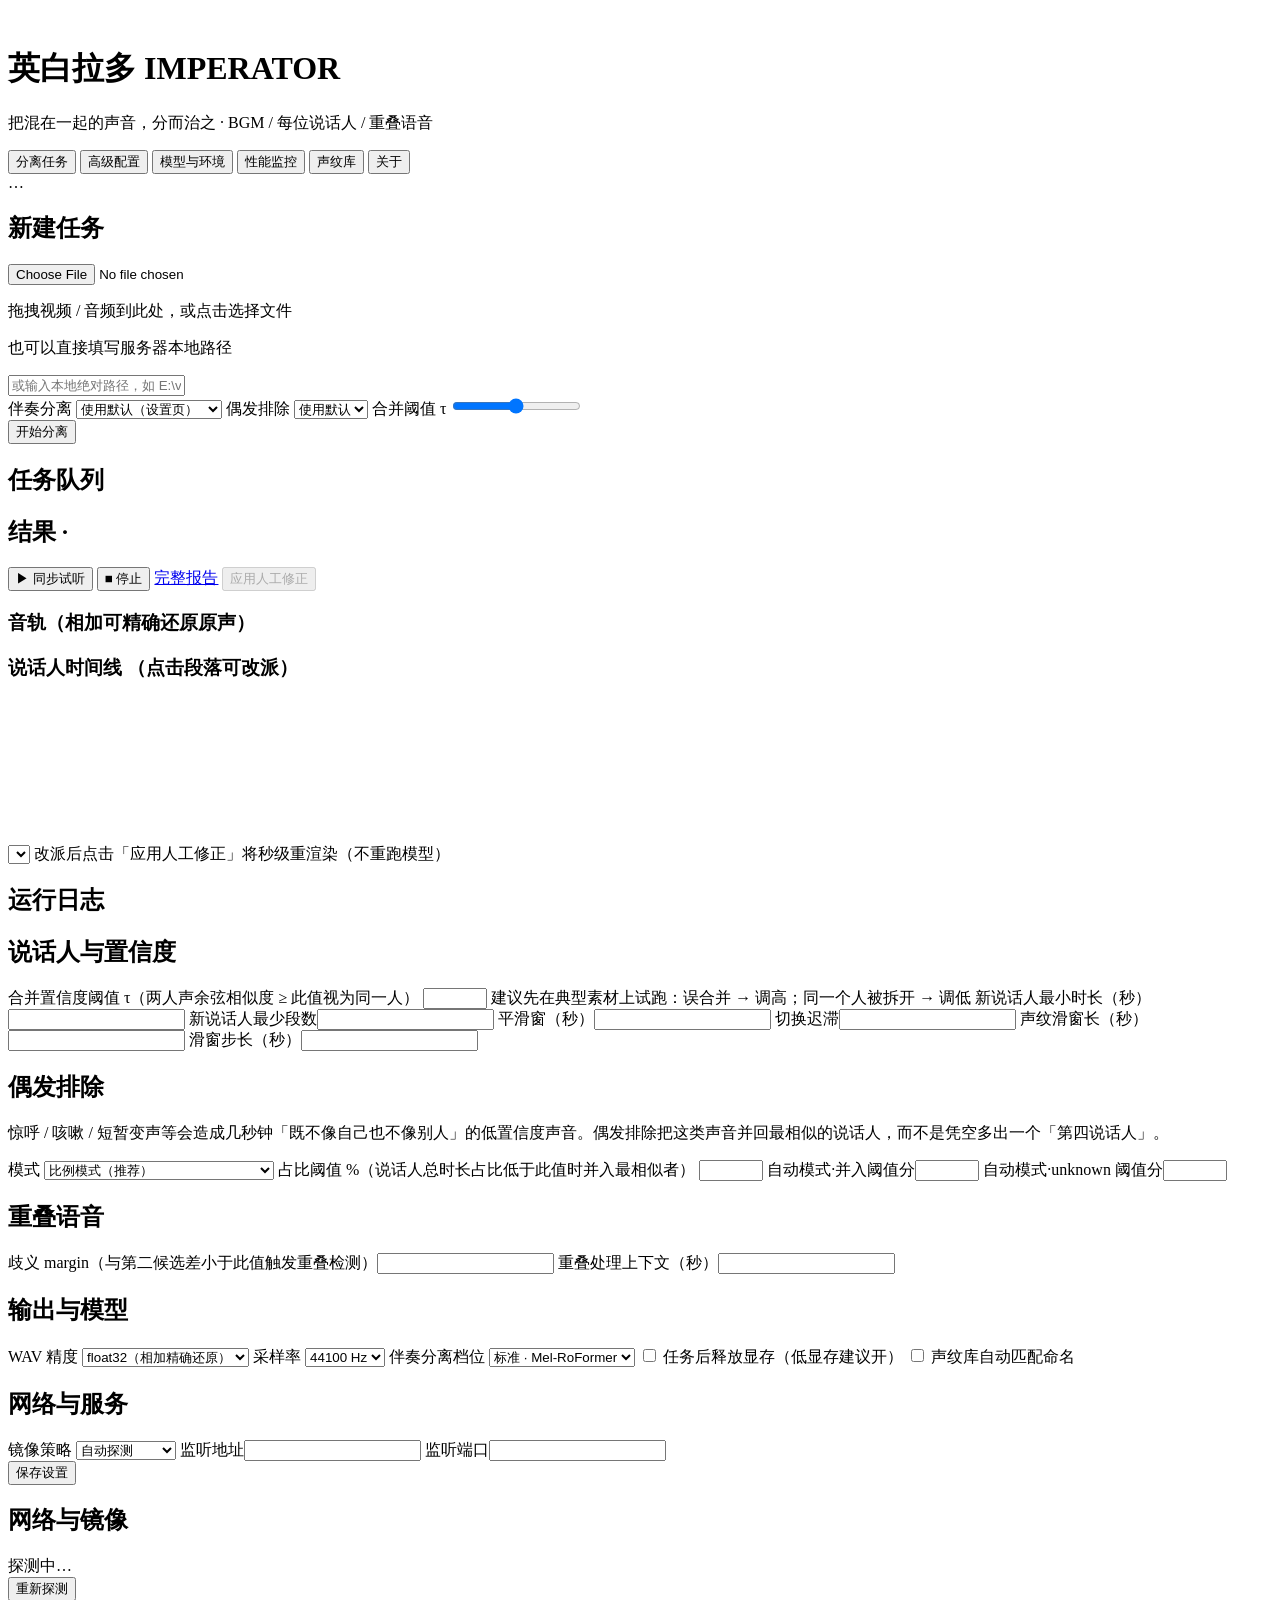
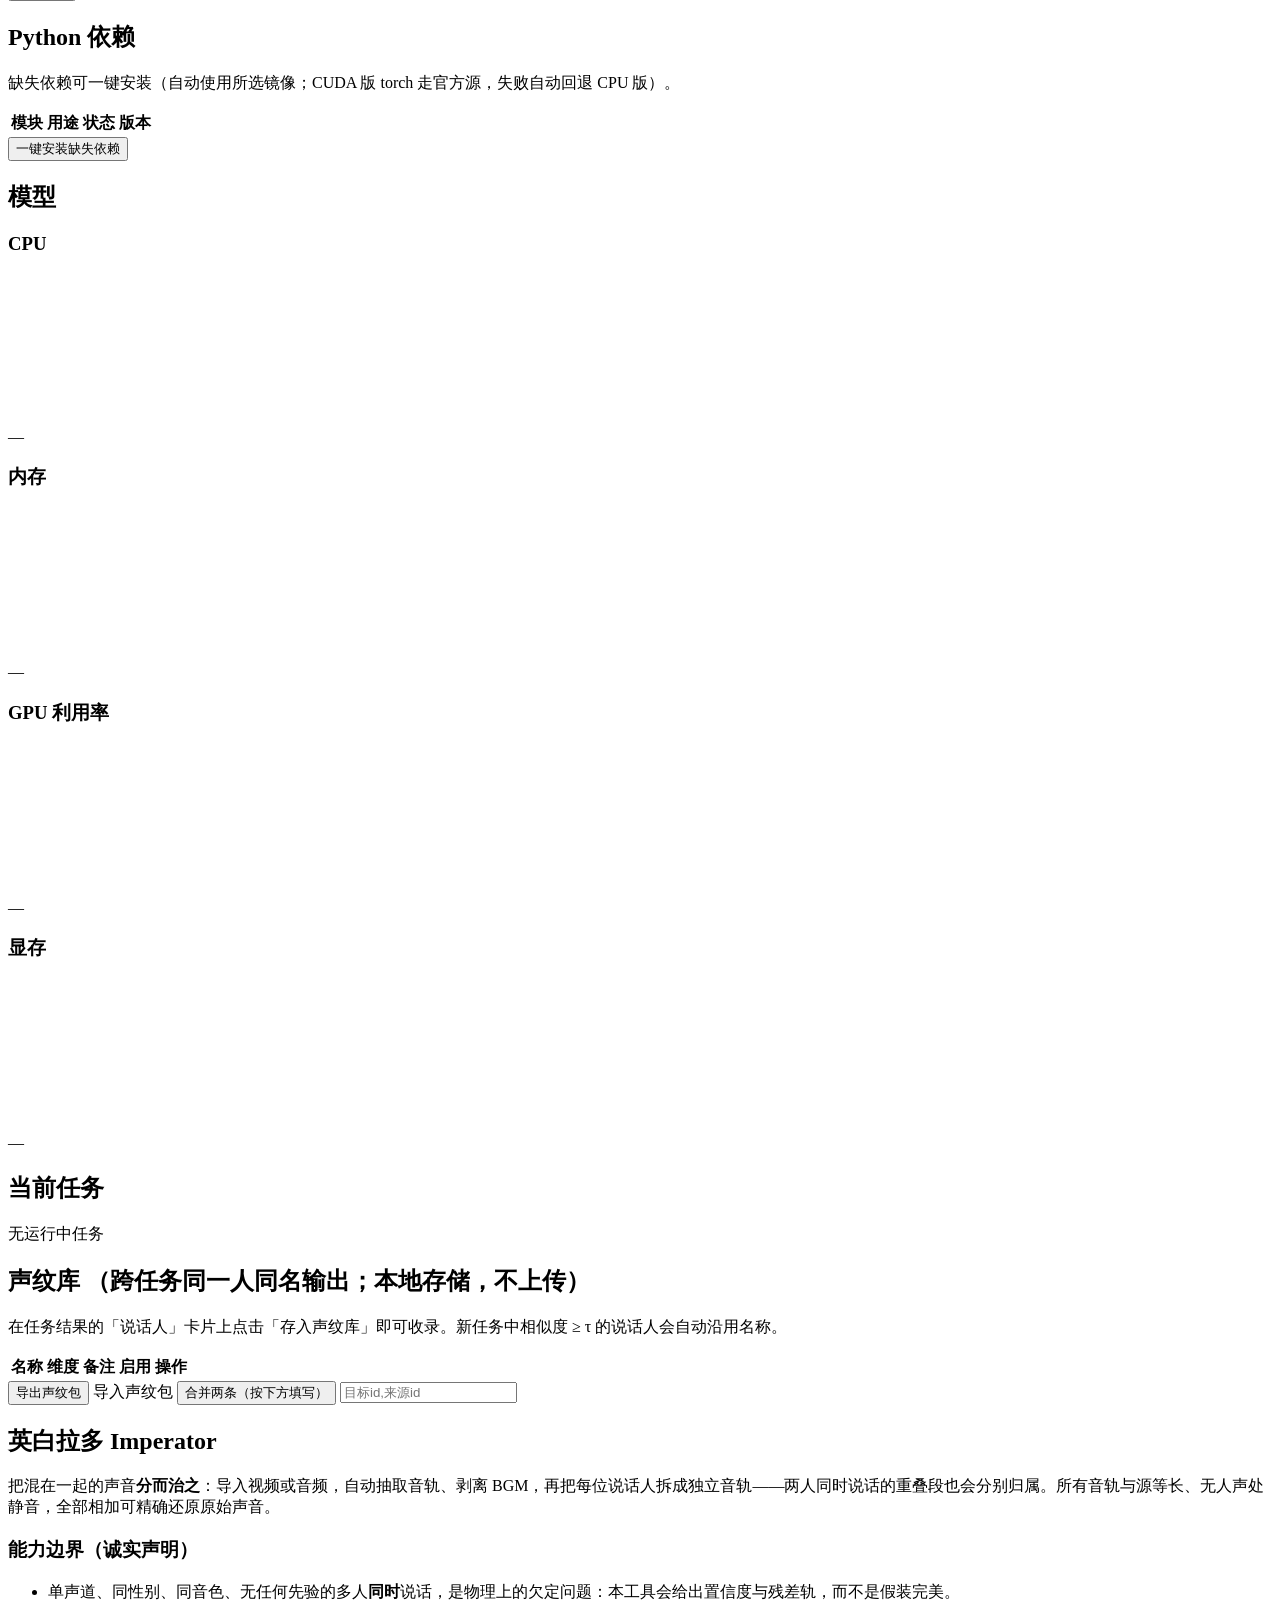
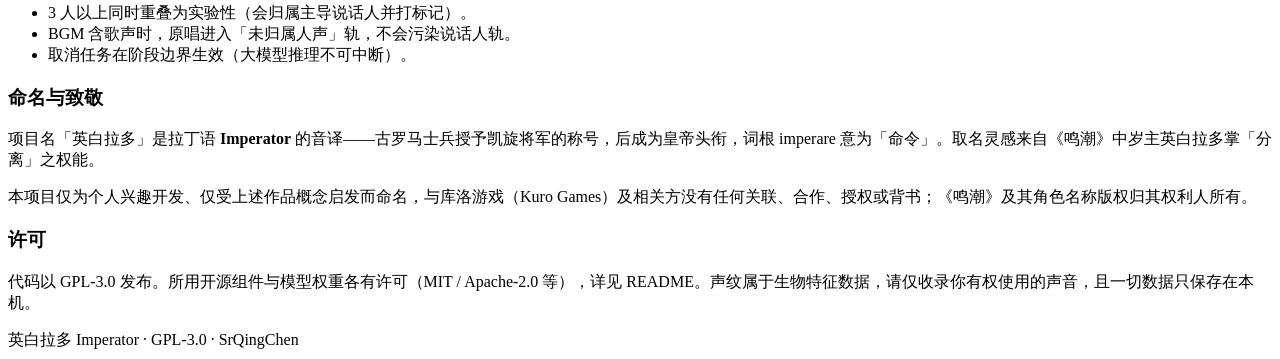
==== web/index.html @ eb0141ef "feat: 英白拉多 Imperator 1.0.0 — 智能音轨分离器（BGM/说话人分轨/重叠分离/能量账本）" ====
<!DOCTYPE html>
<html lang="zh">
<head>
<meta charset="utf-8">
<meta name="viewport" content="width=device-width, initial-scale=1">
<title>英白拉多 Imperator · 智能音轨分离器</title>
<link rel="icon" href="/icon.svg" type="image/svg+xml">
<link rel="stylesheet" href="/style.css">
</head>
<body>
<header id="topbar">
  <div class="brand">
    <img src="/icon.svg" alt="" class="logo">
    <div>
      <h1>英白拉多 <span class="latin">IMPERATOR</span></h1>
      <p class="tagline">把混在一起的声音，分而治之 · BGM / 每位说话人 / 重叠语音</p>
    </div>
  </div>
  <nav id="tabs">
    <button data-tab="jobs" class="active">分离任务</button>
    <button data-tab="settings">高级配置</button>
    <button data-tab="models">模型与环境</button>
    <button data-tab="monitor">性能监控</button>
    <button data-tab="voiceprints">声纹库</button>
    <button data-tab="about">关于</button>
  </nav>
  <div id="net-badge" class="net-badge" title="镜像状态">…</div>
</header>

<main>
<!-- ============================== 分离任务 ============================== -->
<section id="tab-jobs" class="tab active">
  <div class="grid-2">
    <div class="card" id="new-job-card">
      <h2>新建任务</h2>
      <div class="drop" id="drop">
        <input type="file" id="file-input" accept="video/*,audio/*">
        <p>拖拽视频 / 音频到此处，或点击选择文件</p>
        <p class="muted">也可以直接填写服务器本地路径</p>
      </div>
      <div class="row">
        <input id="path-input" placeholder="或输入本地绝对路径，如 E:\videos\talk.mp4" spellcheck="false">
      </div>
      <div class="row opts">
        <label>伴奏分离
          <select id="opt-tier">
            <option value="">使用默认（设置页）</option>
            <option value="standard">标准 · Mel-RoFormer</option>
            <option value="fast">快速 · BS-RoFormer</option>
            <option value="light">轻量(CPU) · MDX</option>
            <option value="skip">跳过（纯人声输入）</option>
          </select>
        </label>
        <label>偶发排除
          <select id="opt-outlier">
            <option value="">使用默认</option>
            <option value="ratio">比例模式</option>
            <option value="auto">自动模式</option>
            <option value="off">关闭</option>
          </select>
        </label>
        <label title="两个人声相似度达到该值即视为同一人">合并阈值 τ <span id="opt-tau-val"></span>
          <input type="range" id="opt-tau" min="0.3" max="0.95" step="0.01" value="0.62">
        </label>
      </div>
      <button id="btn-submit" class="primary">开始分离</button>
      <p class="muted" id="submit-hint"></p>
    </div>

    <div class="card" id="queue-card">
      <h2>任务队列</h2>
      <div id="job-list" class="job-list"></div>
    </div>
  </div>

  <div class="card hidden" id="result-card">
    <div class="result-head">
      <h2>结果 · <span id="result-name"></span></h2>
      <div class="result-actions">
        <button id="btn-sync-play">▶ 同步试听</button>
        <button id="btn-sync-stop">■ 停止</button>
        <a id="btn-report" href="#" target="_blank" class="btn">完整报告</a>
        <button id="btn-apply-moves" class="primary" disabled>应用人工修正</button>
      </div>
    </div>
    <div id="qc-strip" class="qc-strip"></div>
    <div class="grid-2">
      <div>
        <h3>音轨（相加可精确还原原声）</h3>
        <div id="track-list"></div>
      </div>
      <div>
        <h3>说话人时间线 <span class="muted">（点击段落可改派）</span></h3>
        <canvas id="timeline" height="140"></canvas>
        <div id="seg-editor" class="seg-editor hidden">
          <span id="seg-info"></span>
          <select id="seg-target"></select>
          <span class="muted">改派后点击「应用人工修正」将秒级重渲染（不重跑模型）</span>
        </div>
        <div id="speaker-cards"></div>
      </div>
    </div>
  </div>

  <div class="card">
    <h2>运行日志</h2>
    <div id="log-console" class="console"></div>
  </div>
</section>

<!-- ============================== 高级配置 ============================== -->
<section id="tab-settings" class="tab">
  <div class="card">
    <h2>说话人与置信度</h2>
    <div class="form-grid">
      <label>合并置信度阈值 τ（两人声余弦相似度 ≥ 此值视为同一人）
        <input type="number" id="s-merge_threshold" step="0.01" min="0.3" max="0.99">
        <span class="muted">建议先在典型素材上试跑：误合并 → 调高；同一个人被拆开 → 调低</span>
      </label>
      <label>新说话人最小时长（秒）<input type="number" id="s-min_new_speaker_duration" step="0.5" min="1"></label>
      <label>新说话人最少段数<input type="number" id="s-min_new_speaker_segments" step="1" min="1"></label>
      <label>平滑窗（秒）<input type="number" id="s-smoothing_window" step="0.1" min="0"></label>
      <label>切换迟滞<input type="number" id="s-hysteresis" step="0.01" min="0"></label>
      <label>声纹滑窗长（秒）<input type="number" id="s-window_seconds" step="0.1" min="0.5"></label>
      <label>滑窗步长（秒）<input type="number" id="s-window_hop" step="0.05" min="0.1"></label>
    </div>
  </div>
  <div class="card">
    <h2>偶发排除</h2>
    <p class="muted">惊呼 / 咳嗽 / 短暂变声等会造成几秒钟「既不像自己也不像别人」的低置信度声音。偶发排除把这类声音并回最相似的说话人，而不是凭空多出一个「第四说话人」。</p>
    <div class="form-grid">
      <label>模式
        <select id="s-outlier_mode">
          <option value="ratio">比例模式（推荐）</option>
          <option value="auto">自动模式（综合评分，建议先校准）</option>
          <option value="off">关闭</option>
        </select>
      </label>
      <label>占比阈值 %（说话人总时长占比低于此值时并入最相似者）
        <input type="number" id="s-outlier_ratio_percent" step="0.5" min="0.1" max="50">
      </label>
      <label>自动模式·并入阈值分<input type="number" id="s-auto_merge_score" step="0.01" min="0.5" max="0.9"></label>
      <label>自动模式·unknown 阈值分<input type="number" id="s-auto_unknown_score" step="0.01" min="0.1" max="0.5"></label>
    </div>
  </div>
  <div class="card">
    <h2>重叠语音</h2>
    <div class="form-grid">
      <label>歧义 margin（与第二候选差小于此值触发重叠检测）<input type="number" id="s-overlap_margin" step="0.01" min="0"></label>
      <label>重叠处理上下文（秒）<input type="number" id="s-overlap_context" step="0.5" min="0"></label>
    </div>
  </div>
  <div class="card">
    <h2>输出与模型</h2>
    <div class="form-grid">
      <label>WAV 精度
        <select id="s-output_format">
          <option value="float32">float32（相加精确还原）</option>
          <option value="s24">24-bit</option>
          <option value="s16">16-bit</option>
        </select>
      </label>
      <label>采样率
        <select id="s-output_sr">
          <option value="44100">44100 Hz</option>
          <option value="48000">48000 Hz</option>
          <option value="source">跟随源</option>
        </select>
      </label>
      <label>伴奏分离档位
        <select id="s-mss_tier">
          <option value="standard">标准 · Mel-RoFormer</option>
          <option value="fast">快速 · BS-RoFormer</option>
          <option value="light">轻量(CPU) · MDX</option>
          <option value="skip">跳过（纯人声）</option>
        </select>
      </label>
      <label class="checkline"><input type="checkbox" id="s-release_vram"> 任务后释放显存（低显存建议开）</label>
      <label class="checkline"><input type="checkbox" id="s-voiceprint_match"> 声纹库自动匹配命名</label>
    </div>
  </div>
  <div class="card">
    <h2>网络与服务</h2>
    <div class="form-grid">
      <label>镜像策略
        <select id="s-mirror_mode">
          <option value="auto">自动探测</option>
          <option value="china">强制国内镜像</option>
          <option value="direct">强制官方源</option>
        </select>
      </label>
      <label>监听地址<input id="s-listen_host"></label>
      <label>监听端口<input type="number" id="s-listen_port"></label>
    </div>
  </div>
  <div class="sticky-actions">
    <button id="btn-save-settings" class="primary">保存设置</button>
    <span id="settings-msg"></span>
  </div>
</section>

<!-- ============================== 模型与环境 ============================== -->
<section id="tab-models" class="tab">
  <div class="card">
    <h2>网络与镜像</h2>
    <div id="net-detail" class="muted">探测中…</div>
    <button id="btn-net-probe">重新探测</button>
  </div>
  <div class="card">
    <h2>Python 依赖</h2>
    <p class="muted">缺失依赖可一键安装（自动使用所选镜像；CUDA 版 torch 走官方源，失败自动回退 CPU 版）。</p>
    <table class="table" id="dep-table"><thead><tr><th>模块</th><th>用途</th><th>状态</th><th>版本</th></tr></thead><tbody></tbody></table>
    <button id="btn-install-deps" class="primary">一键安装缺失依赖</button>
    <pre id="install-log" class="console mini hidden"></pre>
  </div>
  <div class="card">
    <h2>模型</h2>
    <div id="model-list" class="model-list"></div>
  </div>
</section>

<!-- ============================== 性能监控 ============================== -->
<section id="tab-monitor" class="tab">
  <div class="gauge-row">
    <div class="gauge"><h3>CPU</h3><canvas data-hist="hist_cpu"></canvas><div class="val" id="g-cpu">—</div></div>
    <div class="gauge"><h3>内存</h3><canvas data-hist="hist_ram"></canvas><div class="val" id="g-ram">—</div></div>
    <div class="gauge"><h3>GPU 利用率</h3><canvas data-hist="hist_gpu"></canvas><div class="val" id="g-gpu">—</div></div>
    <div class="gauge"><h3>显存</h3><canvas data-hist="hist_vram"></canvas><div class="val" id="g-vram">—</div></div>
  </div>
  <div class="card">
    <h2>当前任务</h2>
    <div id="monitor-job" class="muted">无运行中任务</div>
  </div>
</section>

<!-- ============================== 声纹库 ============================== -->
<section id="tab-voiceprints" class="tab">
  <div class="card">
    <h2>声纹库 <span class="muted">（跨任务同一人同名输出；本地存储，不上传）</span></h2>
    <p class="muted">在任务结果的「说话人」卡片上点击「存入声纹库」即可收录。新任务中相似度 ≥ τ 的说话人会自动沿用名称。</p>
    <table class="table" id="vp-table"><thead><tr><th>名称</th><th>维度</th><th>备注</th><th>启用</th><th>操作</th></tr></thead><tbody></tbody></table>
    <div class="row">
      <button id="btn-vp-export">导出声纹包</button>
      <label class="btn">导入声纹包<input type="file" id="vp-import-file" accept="application/json" hidden></label>
      <button id="btn-vp-merge">合并两条（按下方填写）</button>
      <input id="vp-merge-ids" placeholder="目标id,来源id" class="mini-input">
    </div>
  </div>
</section>

<!-- ============================== 关于 ============================== -->
<section id="tab-about" class="tab">
  <div class="card">
    <h2>英白拉多 Imperator</h2>
    <p>把混在一起的声音<b>分而治之</b>：导入视频或音频，自动抽取音轨、剥离 BGM，再把每位说话人拆成独立音轨——两人同时说话的重叠段也会分别归属。所有音轨与源等长、无人声处静音，全部相加可精确还原原始声音。</p>
    <h3>能力边界（诚实声明）</h3>
    <ul>
      <li>单声道、同性别、同音色、无任何先验的多人<b>同时</b>说话，是物理上的欠定问题：本工具会给出置信度与残差轨，而不是假装完美。</li>
      <li>3 人以上同时重叠为实验性（会归属主导说话人并打标记）。</li>
      <li>BGM 含歌声时，原唱进入「未归属人声」轨，不会污染说话人轨。</li>
      <li>取消任务在阶段边界生效（大模型推理不可中断）。</li>
    </ul>
    <h3>命名与致敬</h3>
    <p>项目名「英白拉多」是拉丁语 <b>Imperator</b> 的音译——古罗马士兵授予凯旋将军的称号，后成为皇帝头衔，词根 imperare 意为「命令」。取名灵感来自《鸣潮》中岁主英白拉多掌「分离」之权能。</p>
    <p class="disclaimer">本项目仅为个人兴趣开发、仅受上述作品概念启发而命名，与库洛游戏（Kuro Games）及相关方没有任何关联、合作、授权或背书；《鸣潮》及其角色名称版权归其权利人所有。</p>
    <h3>许可</h3>
    <p>代码以 GPL-3.0 发布。所用开源组件与模型权重各有许可（MIT / Apache-2.0 等），详见 README。声纹属于生物特征数据，请仅收录你有权使用的声音，且一切数据只保存在本机。</p>
  </div>
</section>
</main>

<footer>英白拉多 Imperator · GPL-3.0 · SrQingChen</footer>
<script src="/app.js"></script>
</body>
</html>
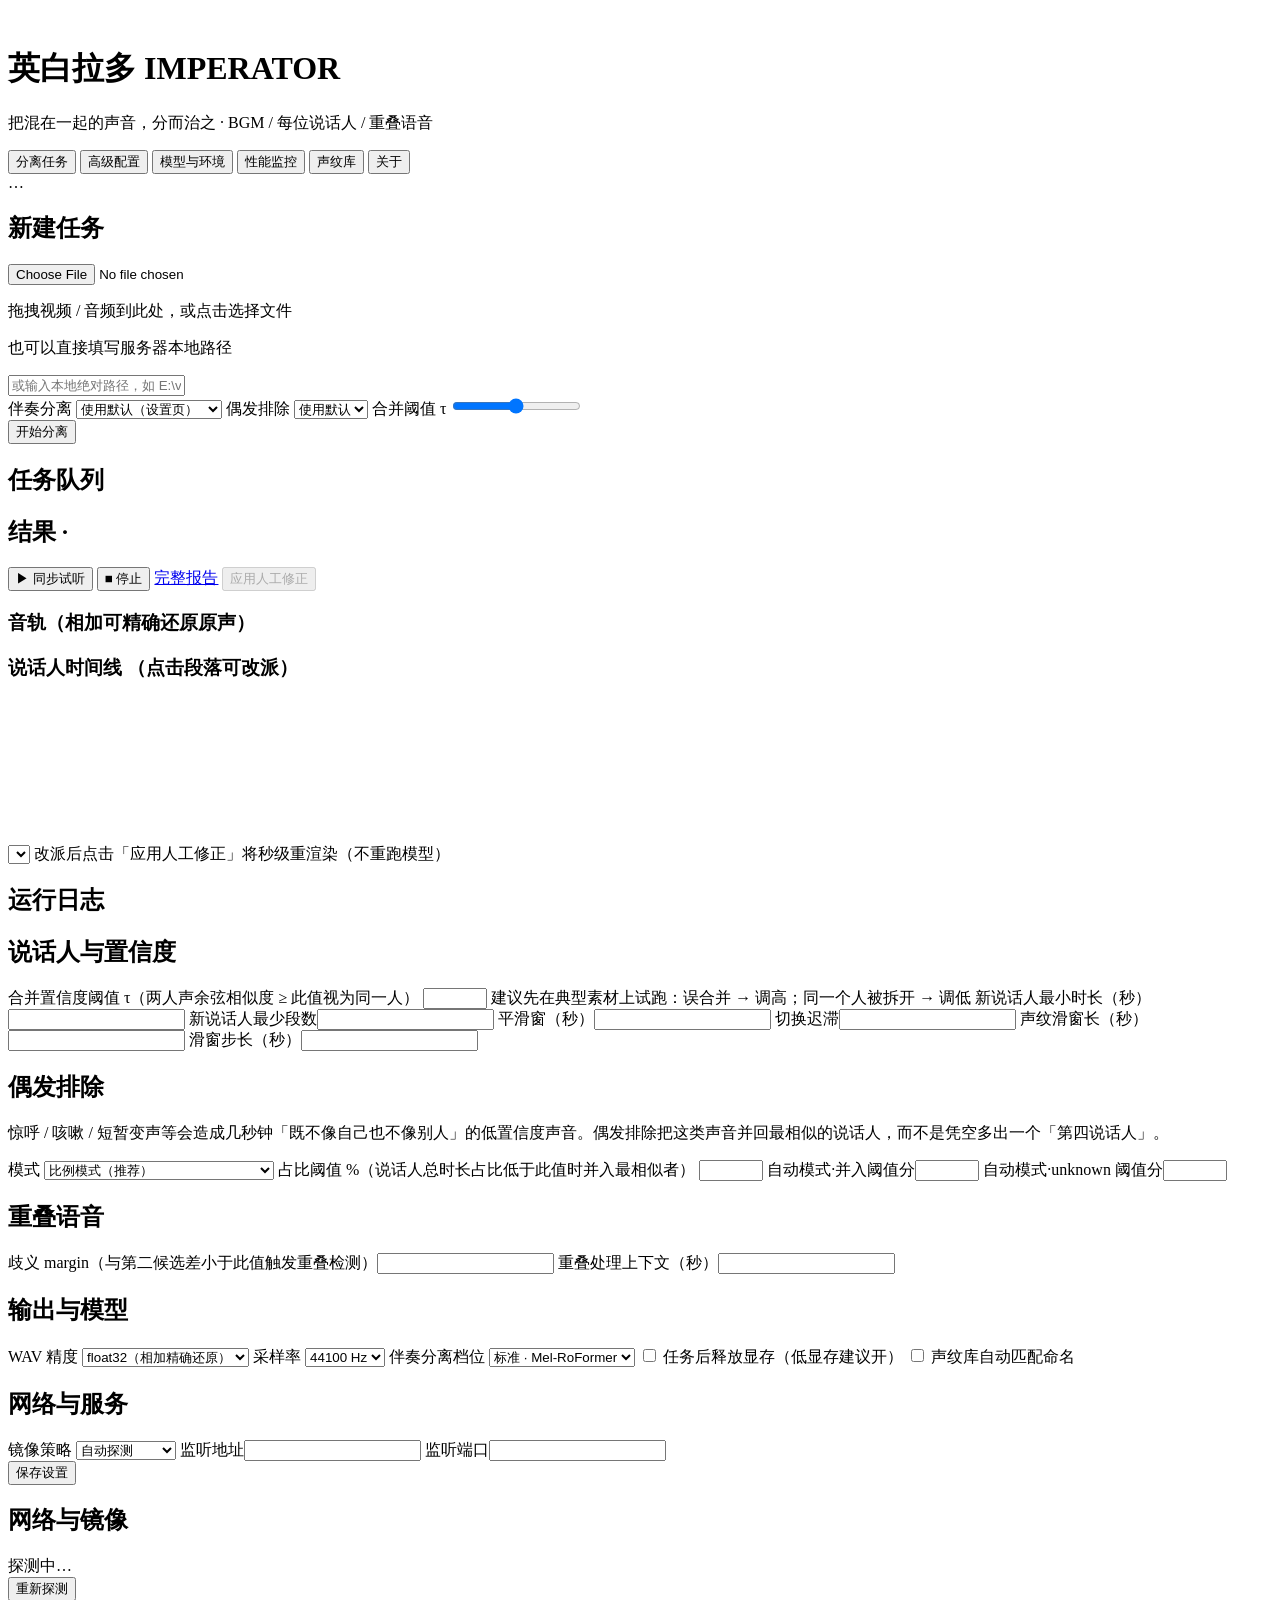
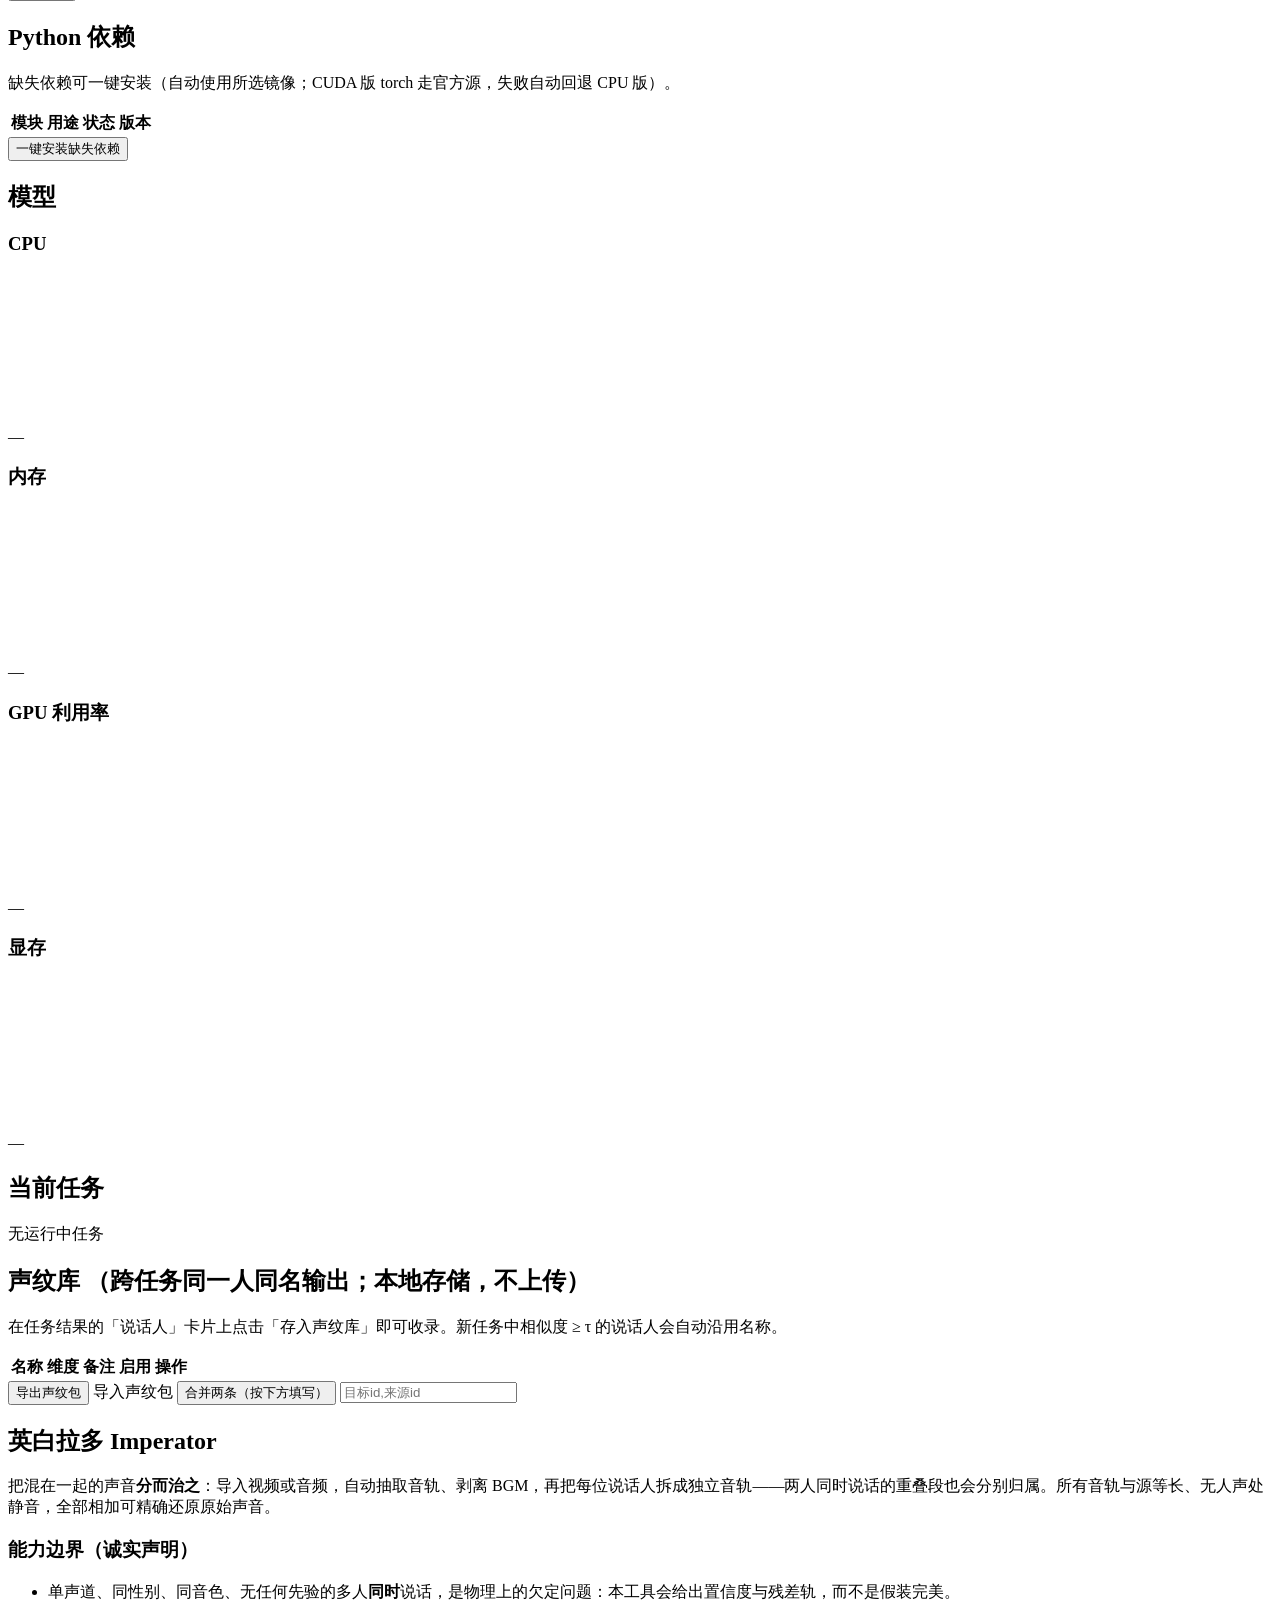
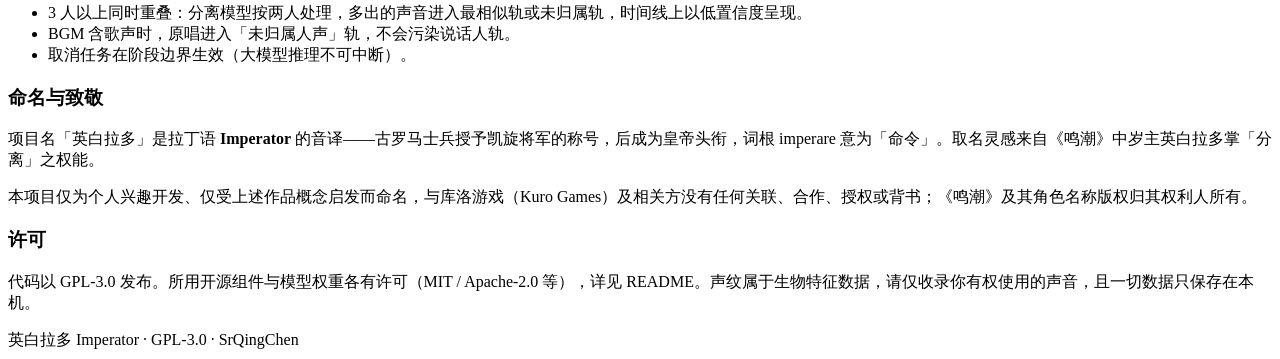
==== commit c07a48b4: "fix: 第二轮验收修复（声纹库 id 同步重排 P1 + report XSS 转义 + 设置硬校验防死循环 + 声纹维度校验 + 文档诚实化）+ 回归测试" ====
--- a/web/index.html
+++ b/web/index.html
@@ -256,7 +256,7 @@
     <h3>能力边界（诚实声明）</h3>
     <ul>
       <li>单声道、同性别、同音色、无任何先验的多人<b>同时</b>说话，是物理上的欠定问题：本工具会给出置信度与残差轨，而不是假装完美。</li>
-      <li>3 人以上同时重叠为实验性（会归属主导说话人并打标记）。</li>
+      <li>3 人以上同时重叠：分离模型按两人处理，多出的声音进入最相似轨或未归属轨，时间线上以低置信度呈现。</li>
       <li>BGM 含歌声时，原唱进入「未归属人声」轨，不会污染说话人轨。</li>
       <li>取消任务在阶段边界生效（大模型推理不可中断）。</li>
     </ul>
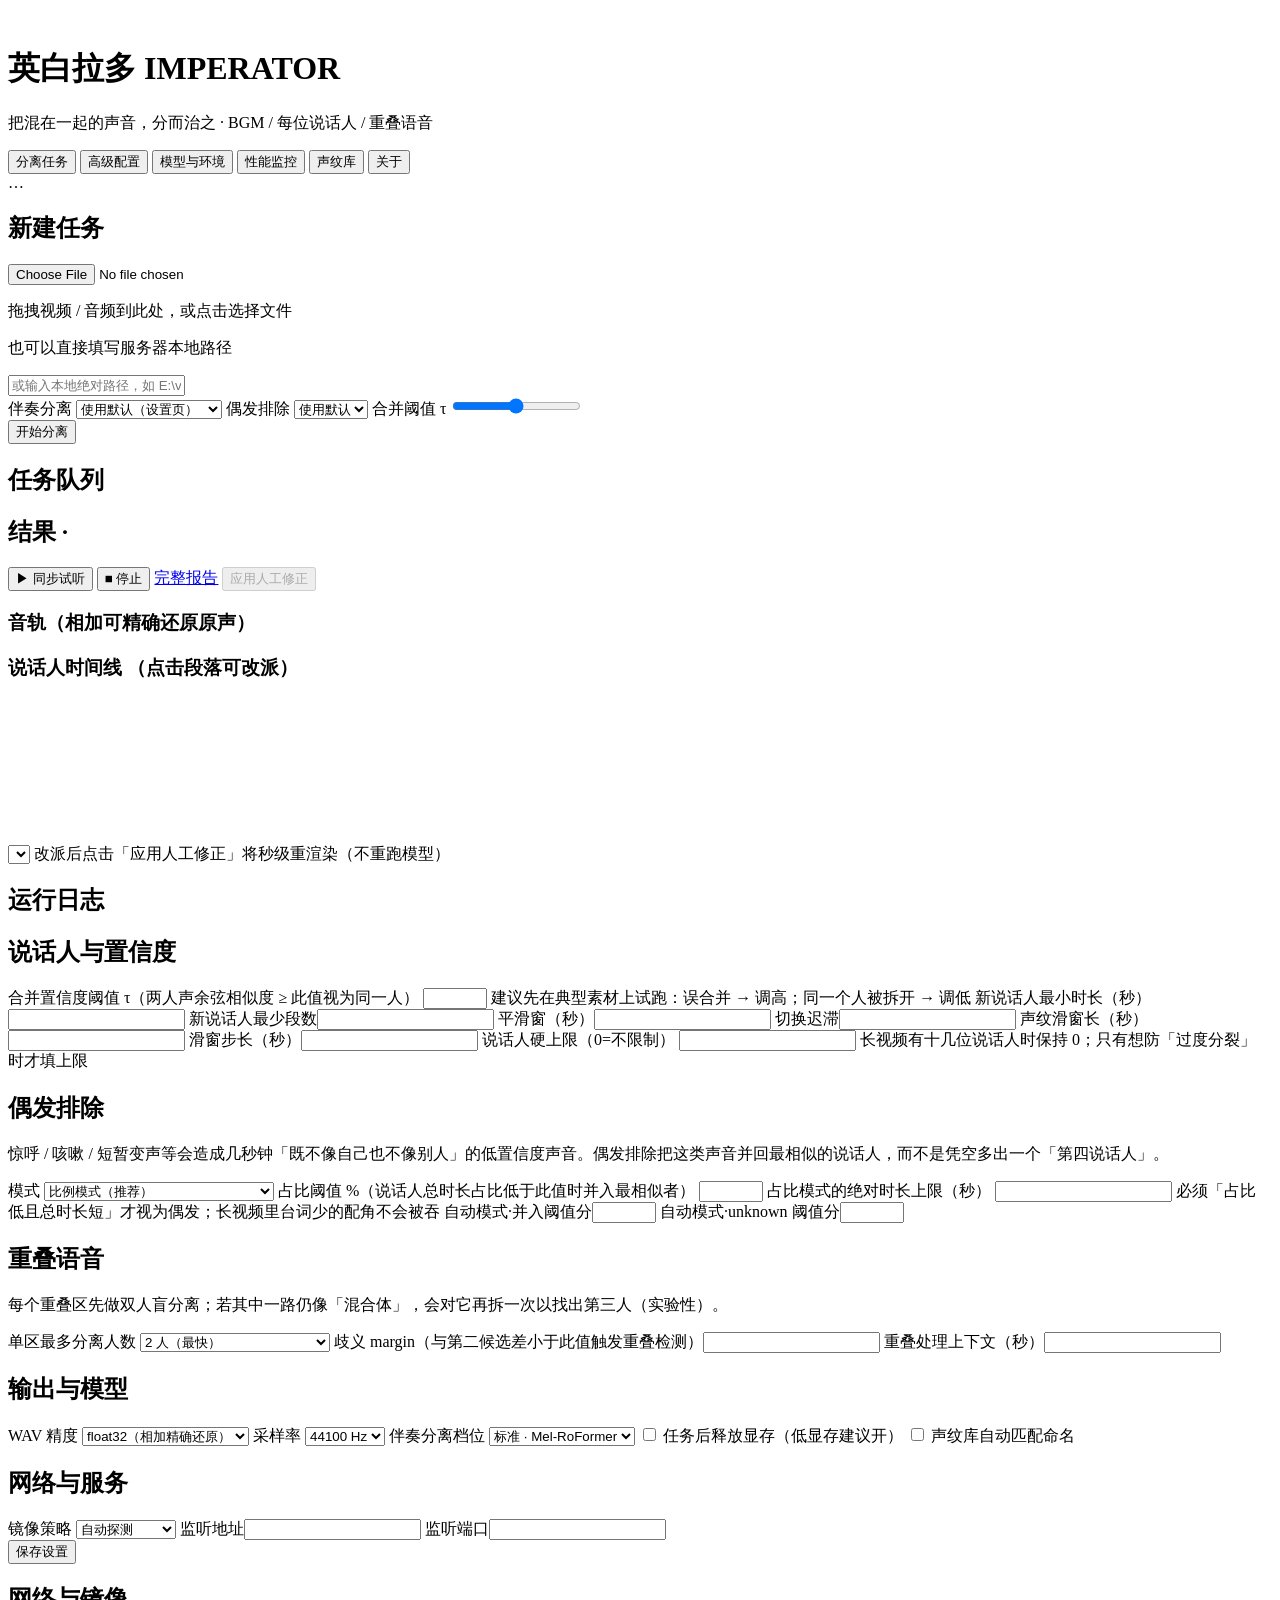
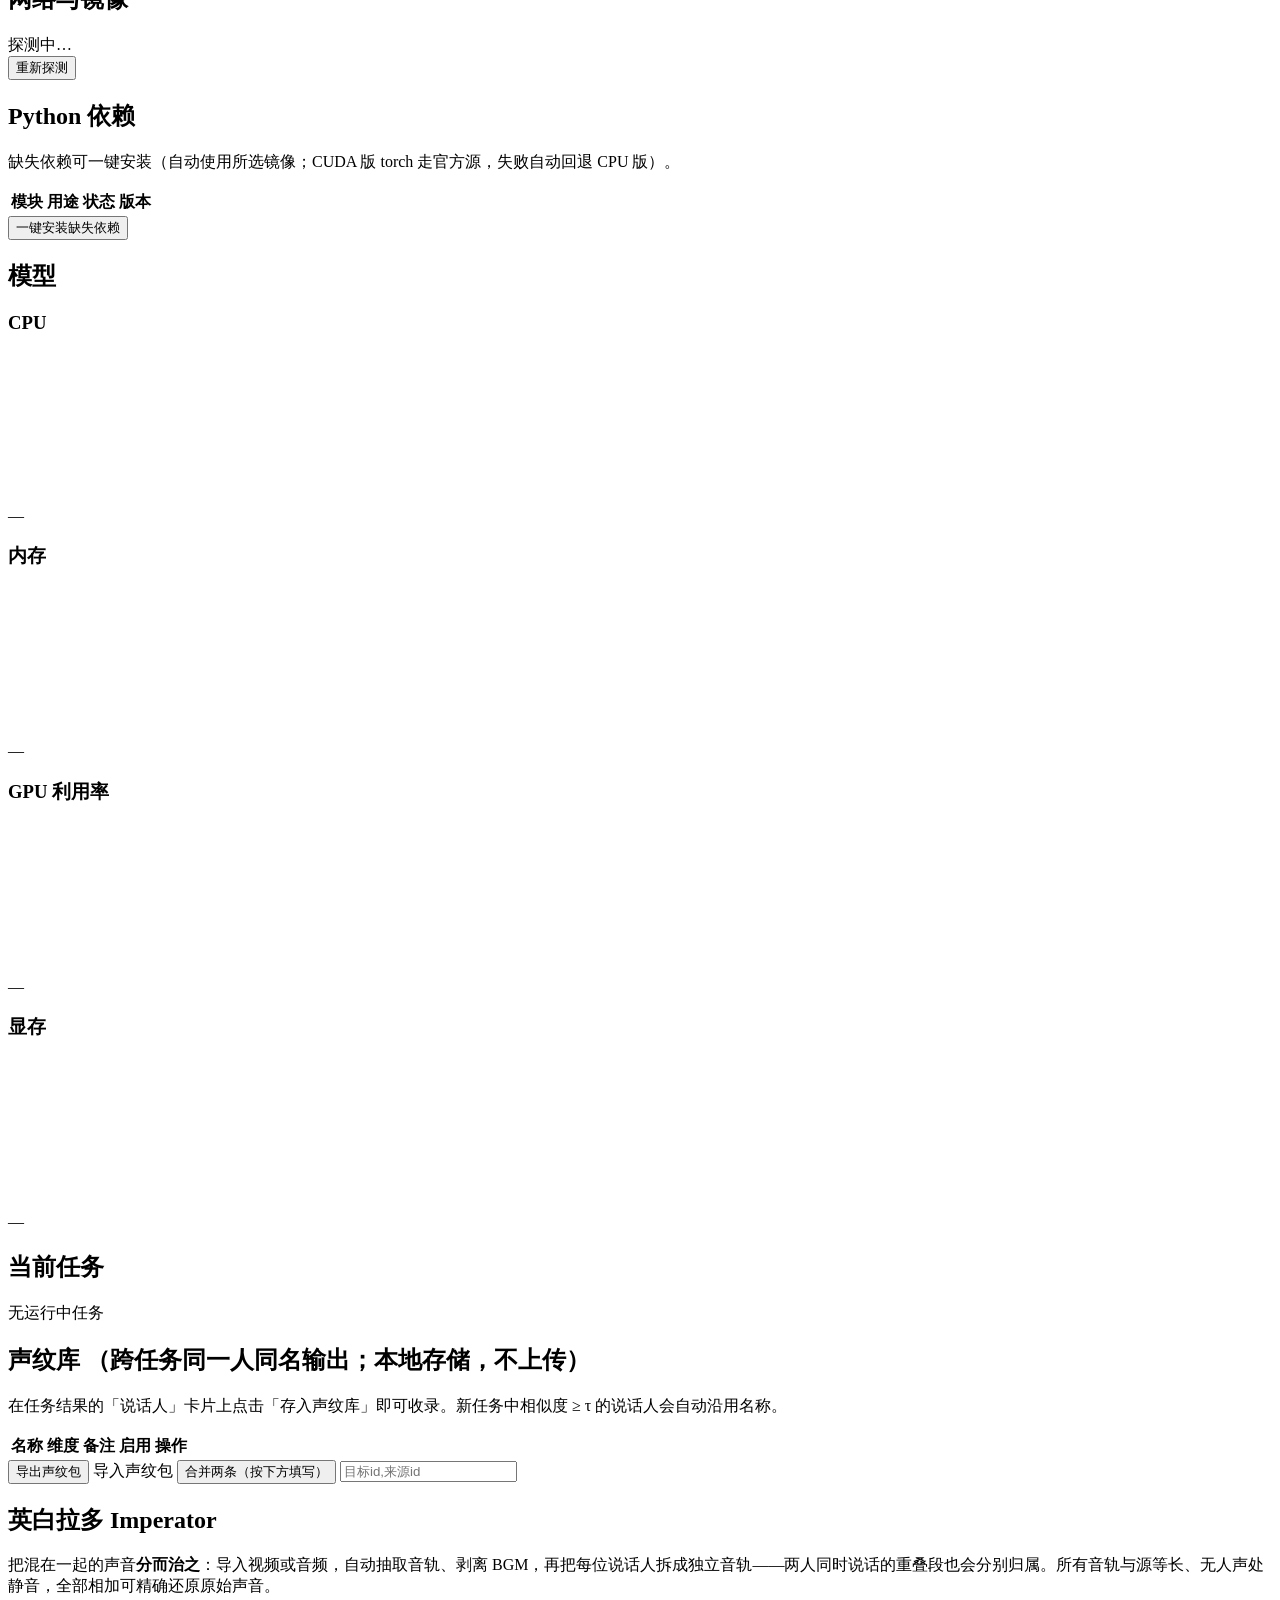
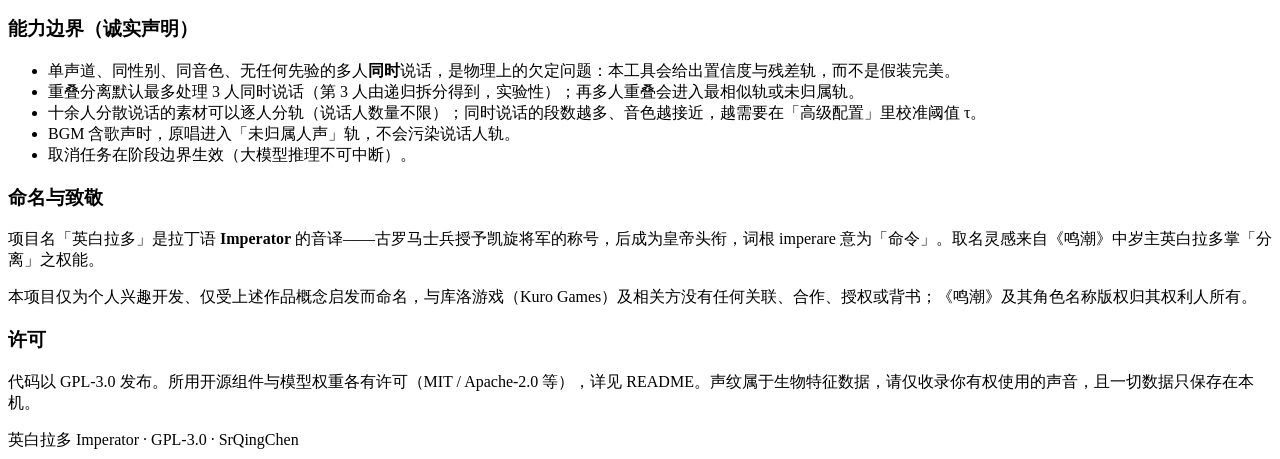
==== commit aa97140d: "feat: 端口改 8766、修复导航 Tab、三人重叠递归分离、十余人分轨精修与低占比保护" ====
--- a/web/index.html
+++ b/web/index.html
@@ -123,6 +123,10 @@
       <label>切换迟滞<input type="number" id="s-hysteresis" step="0.01" min="0"></label>
       <label>声纹滑窗长（秒）<input type="number" id="s-window_seconds" step="0.1" min="0.5"></label>
       <label>滑窗步长（秒）<input type="number" id="s-window_hop" step="0.05" min="0.1"></label>
+      <label>说话人硬上限（0=不限制）
+        <input type="number" id="s-max_speakers" step="1" min="0">
+        <span class="muted">长视频有十几位说话人时保持 0；只有想防「过度分裂」时才填上限</span>
+      </label>
     </div>
   </div>
   <div class="card">
@@ -139,13 +143,24 @@
       <label>占比阈值 %（说话人总时长占比低于此值时并入最相似者）
         <input type="number" id="s-outlier_ratio_percent" step="0.5" min="0.1" max="50">
       </label>
+      <label>占比模式的绝对时长上限（秒）
+        <input type="number" id="s-outlier_max_seconds" step="0.5" min="0">
+        <span class="muted">必须「占比低且总时长短」才视为偶发；长视频里台词少的配角不会被吞</span>
+      </label>
       <label>自动模式·并入阈值分<input type="number" id="s-auto_merge_score" step="0.01" min="0.5" max="0.9"></label>
       <label>自动模式·unknown 阈值分<input type="number" id="s-auto_unknown_score" step="0.01" min="0.1" max="0.5"></label>
     </div>
   </div>
   <div class="card">
     <h2>重叠语音</h2>
-    <div class="form-grid">
+    <p class="muted">每个重叠区先做双人盲分离；若其中一路仍像「混合体」，会对它再拆一次以找出第三人（实验性）。</p>
+    <div class="form-grid">
+      <label>单区最多分离人数
+        <select id="s-max_overlap_speakers">
+          <option value="2">2 人（最快）</option>
+          <option value="3">3 人（推荐，递归拆第三人）</option>
+        </select>
+      </label>
       <label>歧义 margin（与第二候选差小于此值触发重叠检测）<input type="number" id="s-overlap_margin" step="0.01" min="0"></label>
       <label>重叠处理上下文（秒）<input type="number" id="s-overlap_context" step="0.5" min="0"></label>
     </div>
@@ -256,7 +271,8 @@
     <h3>能力边界（诚实声明）</h3>
     <ul>
       <li>单声道、同性别、同音色、无任何先验的多人<b>同时</b>说话，是物理上的欠定问题：本工具会给出置信度与残差轨，而不是假装完美。</li>
-      <li>3 人以上同时重叠：分离模型按两人处理，多出的声音进入最相似轨或未归属轨，时间线上以低置信度呈现。</li>
+      <li>重叠分离默认最多处理 3 人同时说话（第 3 人由递归拆分得到，实验性）；再多人重叠会进入最相似轨或未归属轨。</li>
+      <li>十余人分散说话的素材可以逐人分轨（说话人数量不限）；同时说话的段数越多、音色越接近，越需要在「高级配置」里校准阈值 τ。</li>
       <li>BGM 含歌声时，原唱进入「未归属人声」轨，不会污染说话人轨。</li>
       <li>取消任务在阶段边界生效（大模型推理不可中断）。</li>
     </ul>
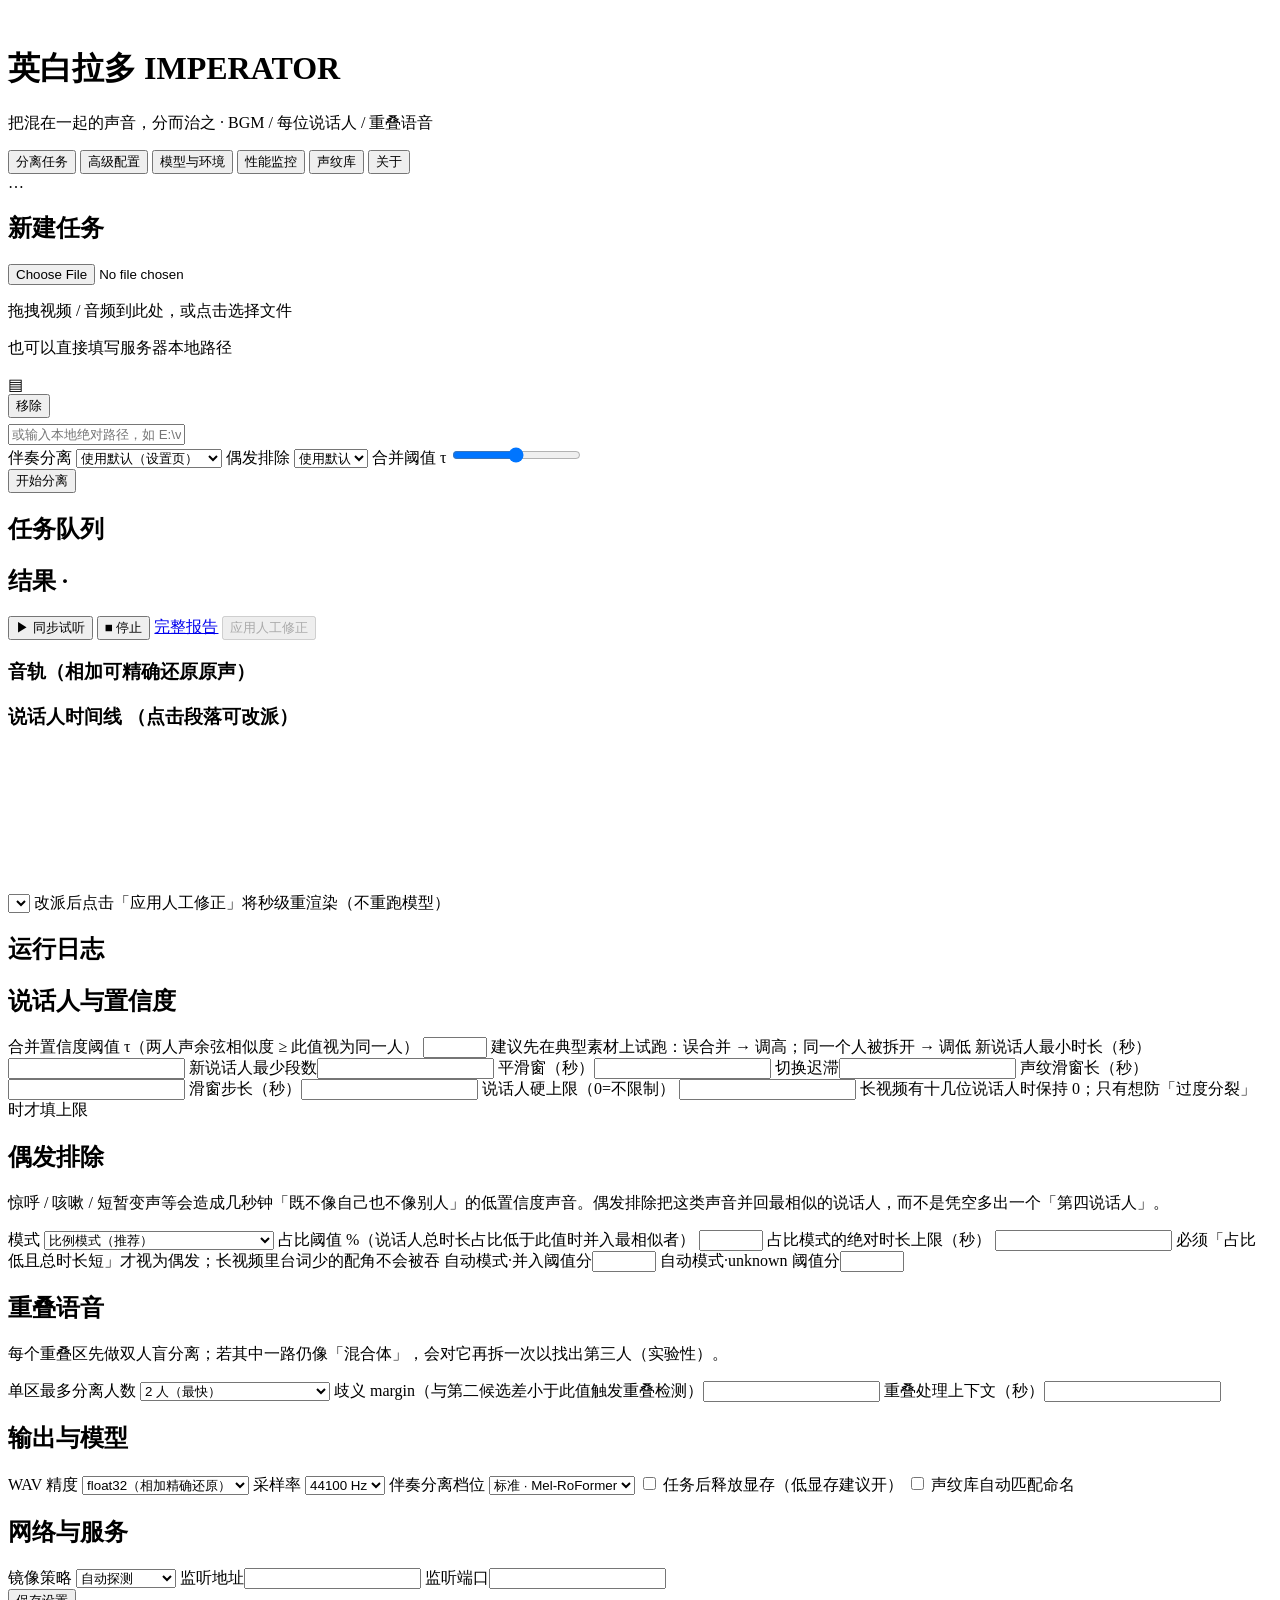
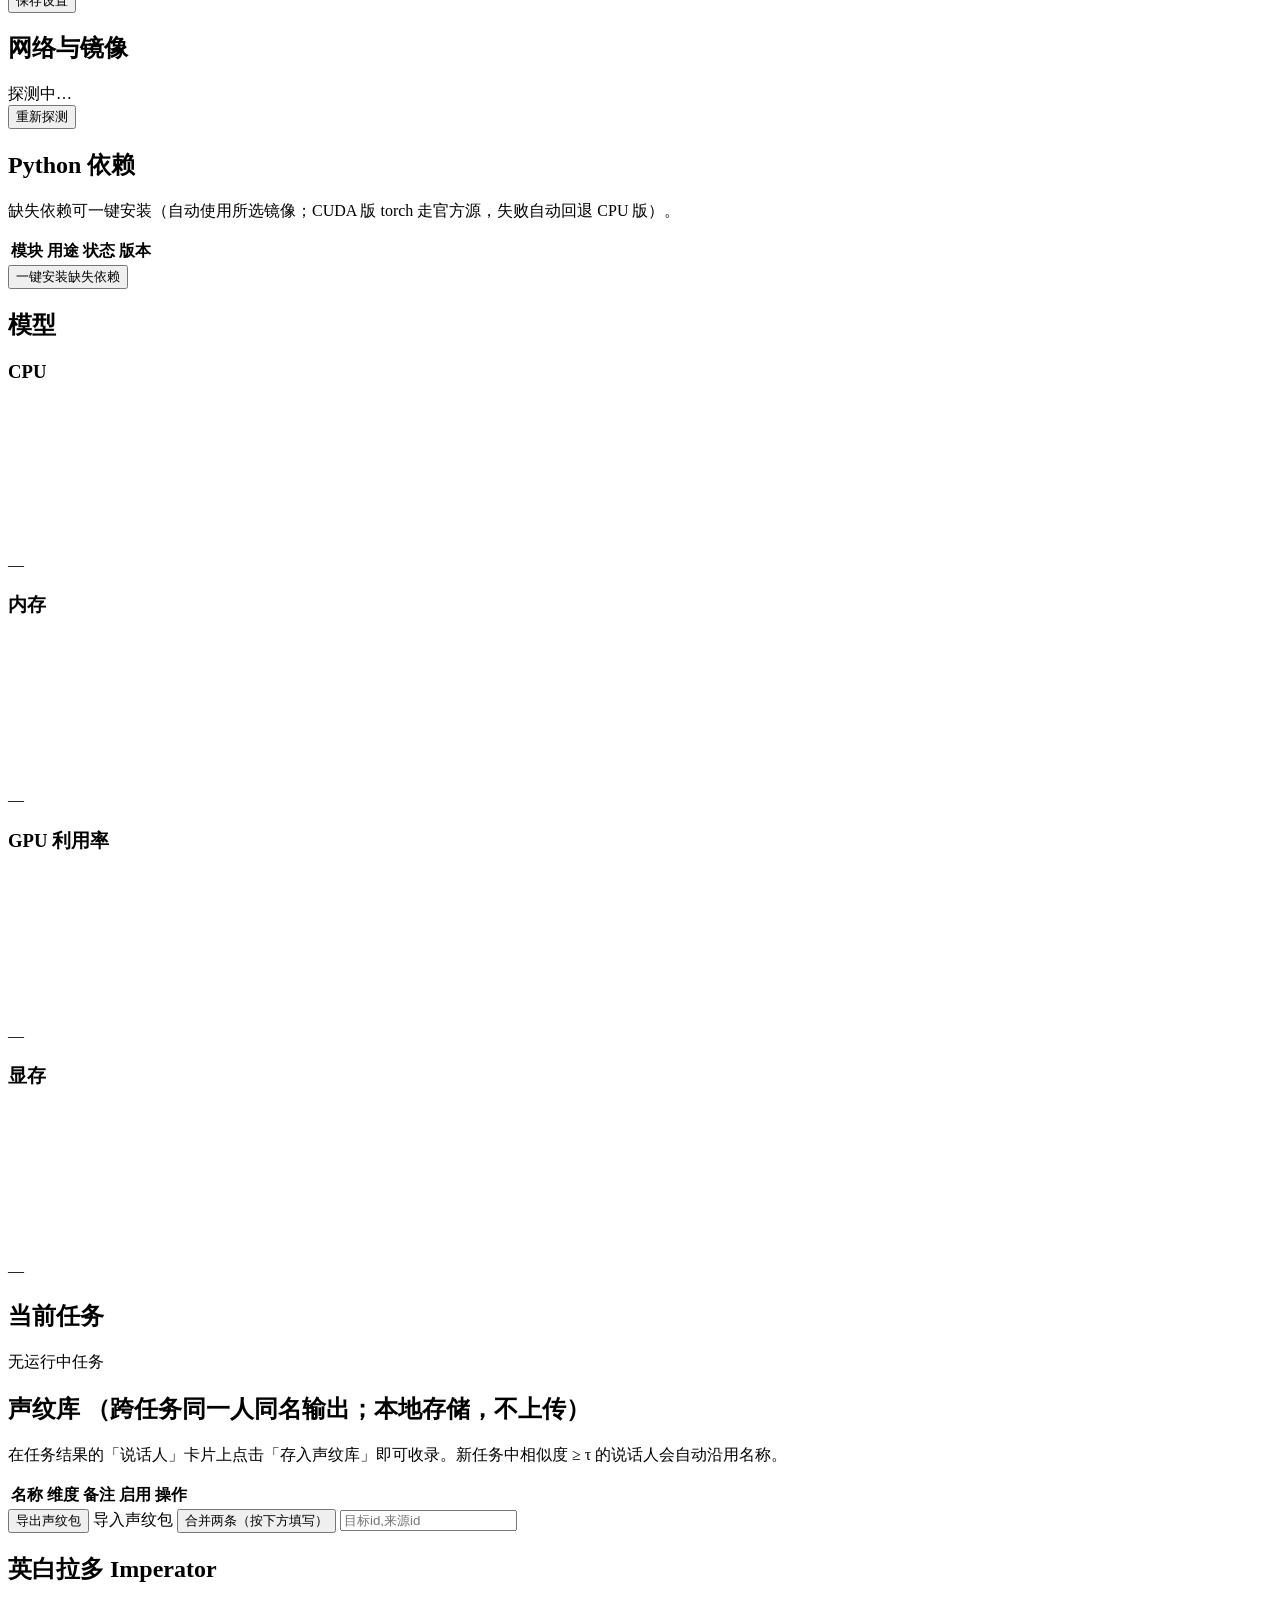
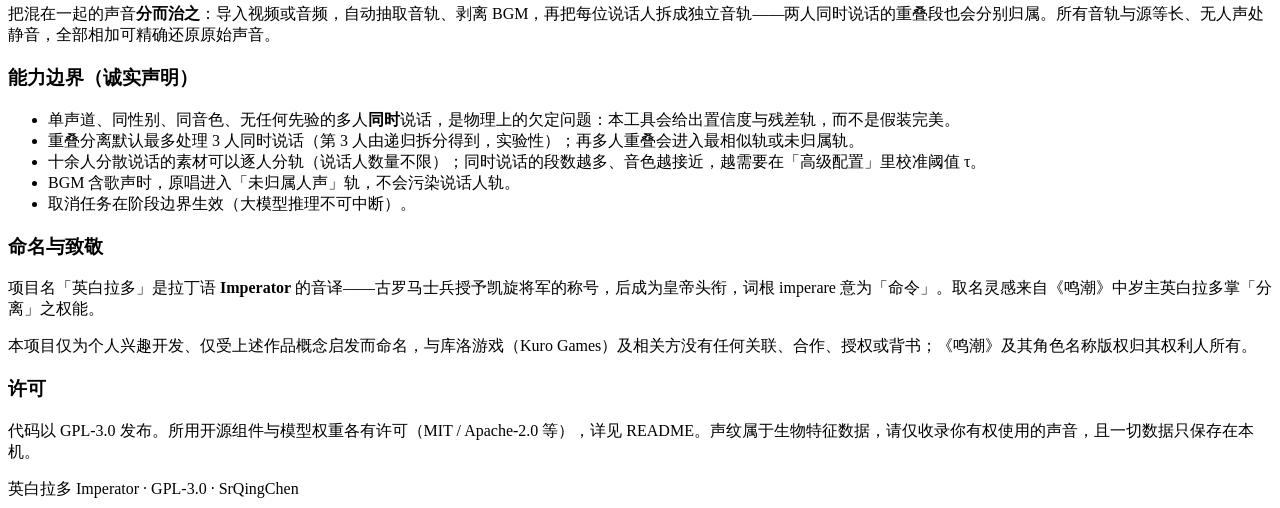
==== commit 28ecf426: "fix: 上传区显示已选文件、真实上传进度与提交反馈，避免大文件上传时看似卡在待上传" ====
--- a/web/index.html
+++ b/web/index.html
@@ -5,7 +5,7 @@
 <meta name="viewport" content="width=device-width, initial-scale=1">
 <title>英白拉多 Imperator · 智能音轨分离器</title>
 <link rel="icon" href="/icon.svg" type="image/svg+xml">
-<link rel="stylesheet" href="/style.css">
+<link rel="stylesheet" href="/style.css?v=1.1.0">
 </head>
 <body>
 <header id="topbar">
@@ -35,8 +35,22 @@
       <h2>新建任务</h2>
       <div class="drop" id="drop">
         <input type="file" id="file-input" accept="video/*,audio/*">
-        <p>拖拽视频 / 音频到此处，或点击选择文件</p>
-        <p class="muted">也可以直接填写服务器本地路径</p>
+        <div id="drop-empty">
+          <p>拖拽视频 / 音频到此处，或点击选择文件</p>
+          <p class="muted">也可以直接填写服务器本地路径</p>
+        </div>
+        <div id="drop-file" class="file-chip hidden">
+          <span class="file-icon">▤</span>
+          <div class="file-meta">
+            <div id="file-name" class="fname"></div>
+            <div id="file-size" class="muted"></div>
+          </div>
+          <button id="btn-clear-file" class="mini" type="button">移除</button>
+        </div>
+      </div>
+      <div id="upload-wrap" class="hidden">
+        <div class="pbar"><div id="upload-bar" style="width:0%"></div></div>
+        <p class="muted" id="upload-text" style="margin:6px 0 0"></p>
       </div>
       <div class="row">
         <input id="path-input" placeholder="或输入本地绝对路径，如 E:\videos\talk.mp4" spellcheck="false">
@@ -63,8 +77,10 @@
           <input type="range" id="opt-tau" min="0.3" max="0.95" step="0.01" value="0.62">
         </label>
       </div>
-      <button id="btn-submit" class="primary">开始分离</button>
-      <p class="muted" id="submit-hint"></p>
+      <div class="row submit-row">
+        <button id="btn-submit" class="primary">开始分离</button>
+        <span id="submit-hint" class="submit-hint"></span>
+      </div>
     </div>
 
     <div class="card" id="queue-card">
@@ -286,6 +302,6 @@
 </main>
 
 <footer>英白拉多 Imperator · GPL-3.0 · SrQingChen</footer>
-<script src="/app.js"></script>
+<script src="/app.js?v=1.1.0"></script>
 </body>
 </html>
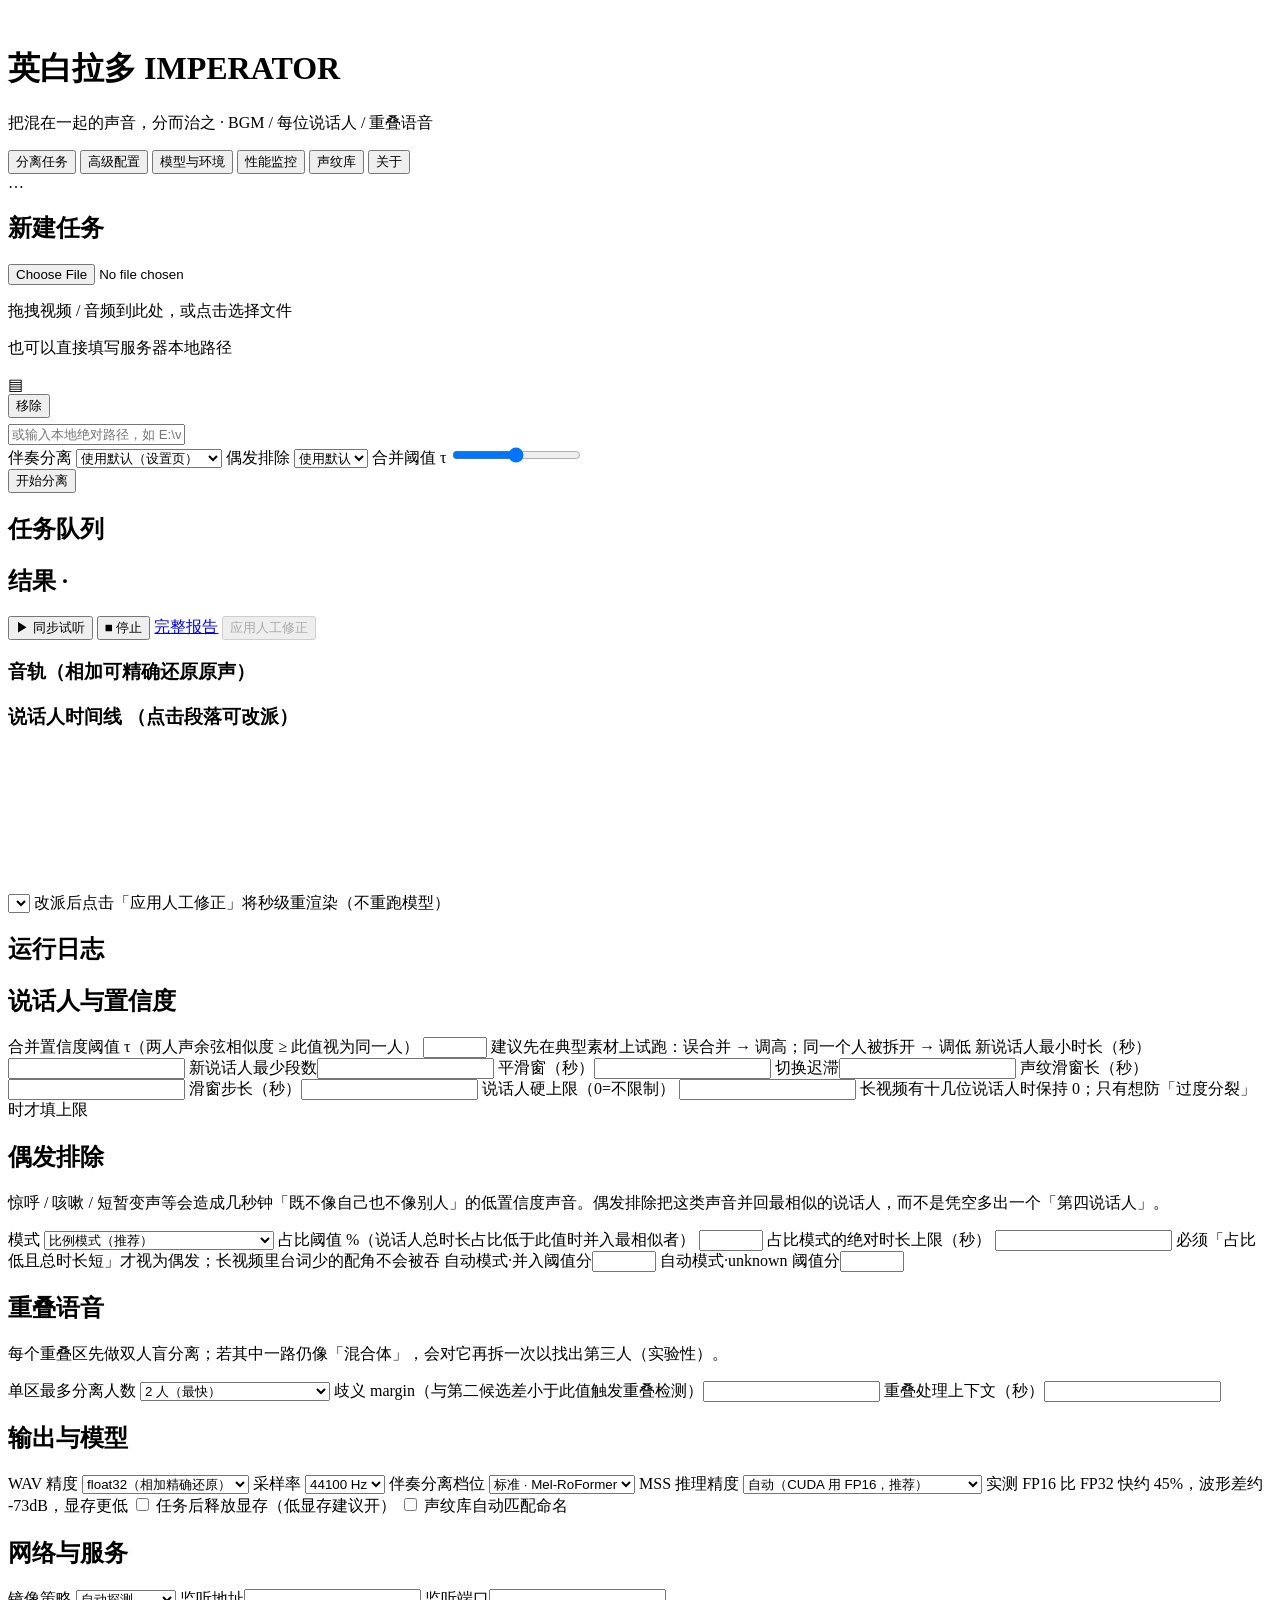
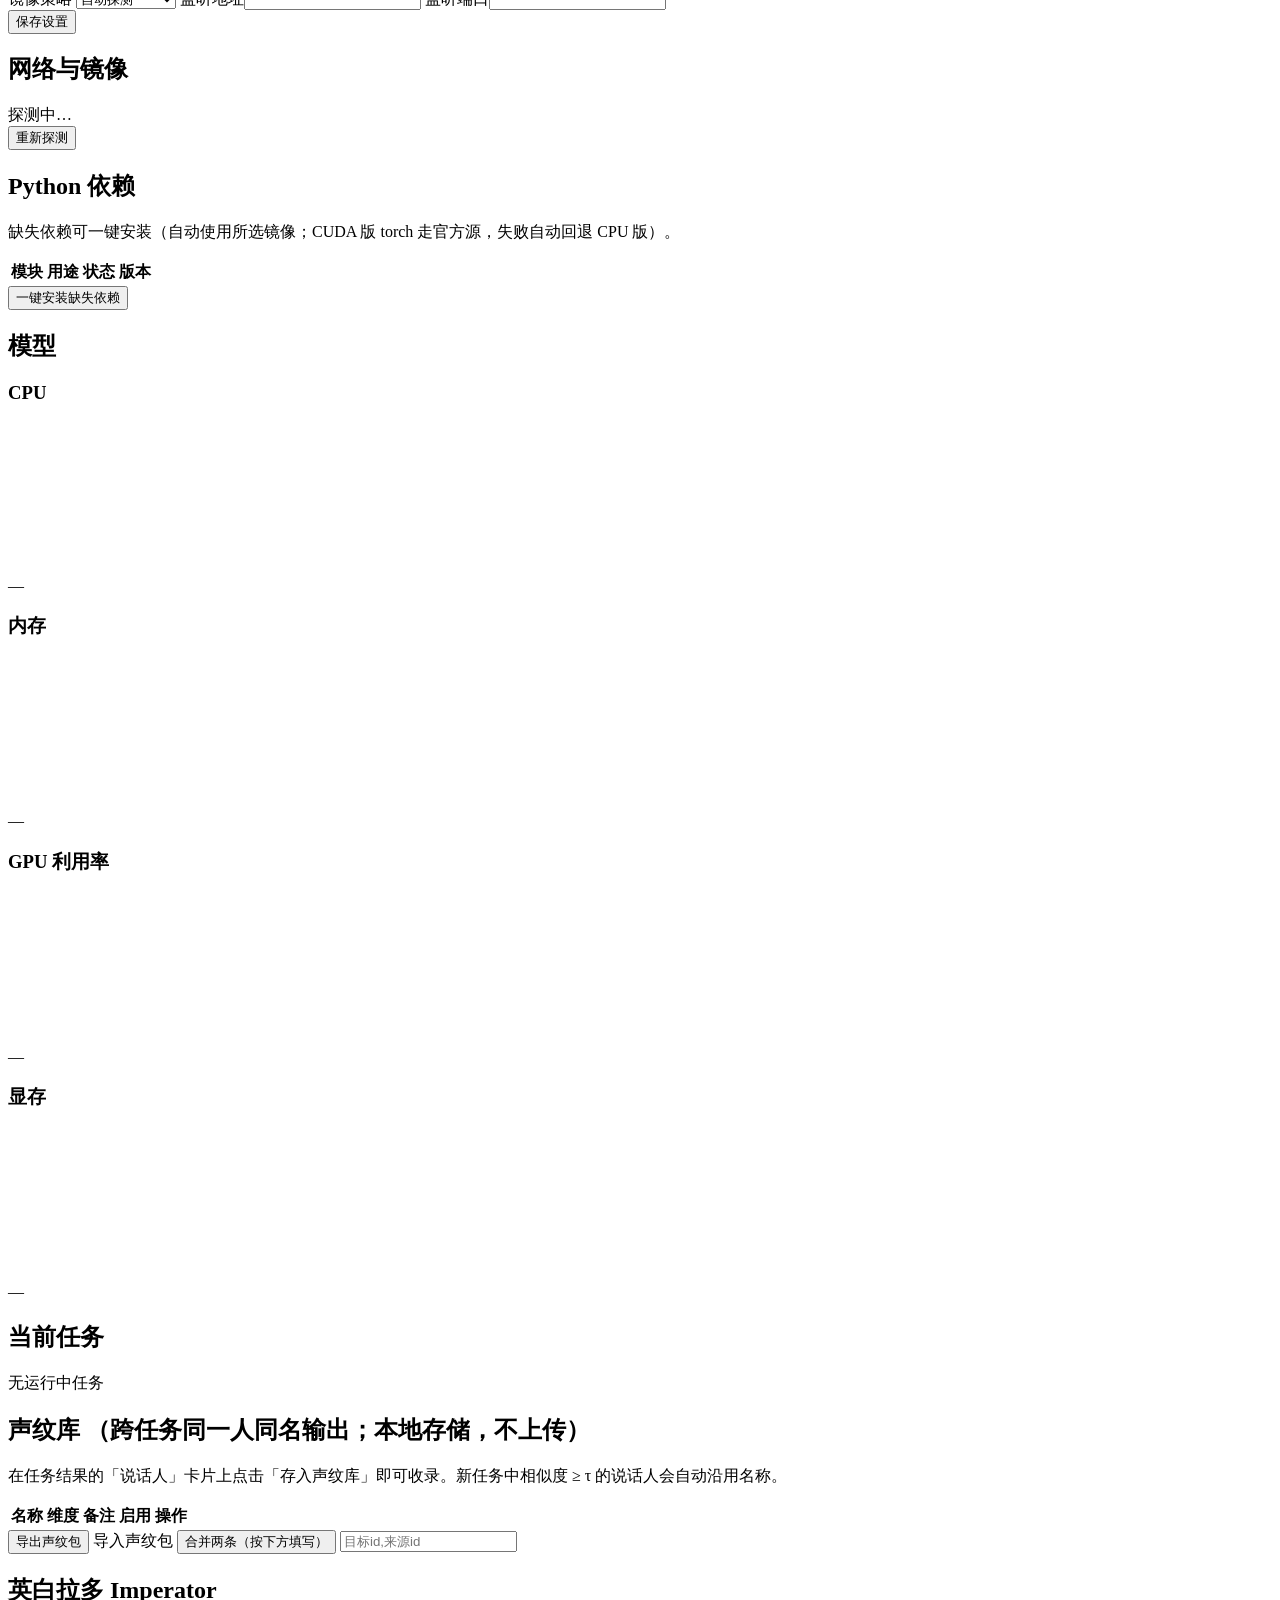
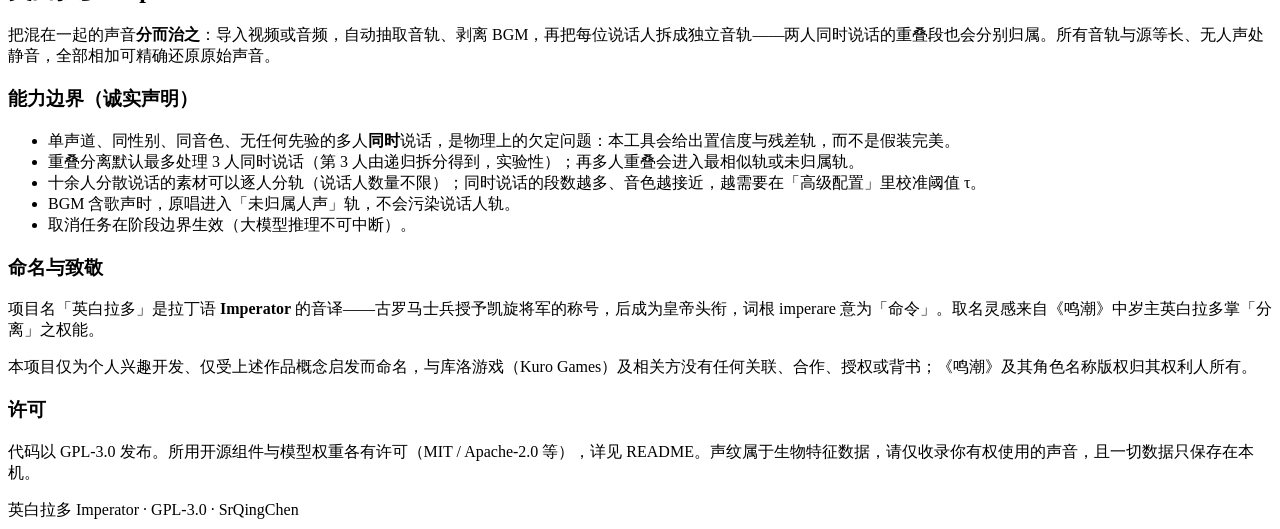
==== commit f0da6a91: "perf: MSS 默认原生 FP16（RTF 0.715→0.39、波形差-73dB）、启动预加载 VAD/CAM++、新增精度设置；实测 compile/batch 无收益不采用" ====
--- a/web/index.html
+++ b/web/index.html
@@ -206,6 +206,15 @@
           <option value="skip">跳过（纯人声）</option>
         </select>
       </label>
+      <label>MSS 推理精度
+        <select id="s-mss_precision">
+          <option value="auto">自动（CUDA 用 FP16，推荐）</option>
+          <option value="fp16">原生 FP16（最快、显存最低）</option>
+          <option value="autocast">Autocast（FP32 权重 + FP16 计算）</option>
+          <option value="fp32">FP32（最保守）</option>
+        </select>
+        <span class="muted">实测 FP16 比 FP32 快约 45%，波形差约 -73dB，显存更低</span>
+      </label>
       <label class="checkline"><input type="checkbox" id="s-release_vram"> 任务后释放显存（低显存建议开）</label>
       <label class="checkline"><input type="checkbox" id="s-voiceprint_match"> 声纹库自动匹配命名</label>
     </div>
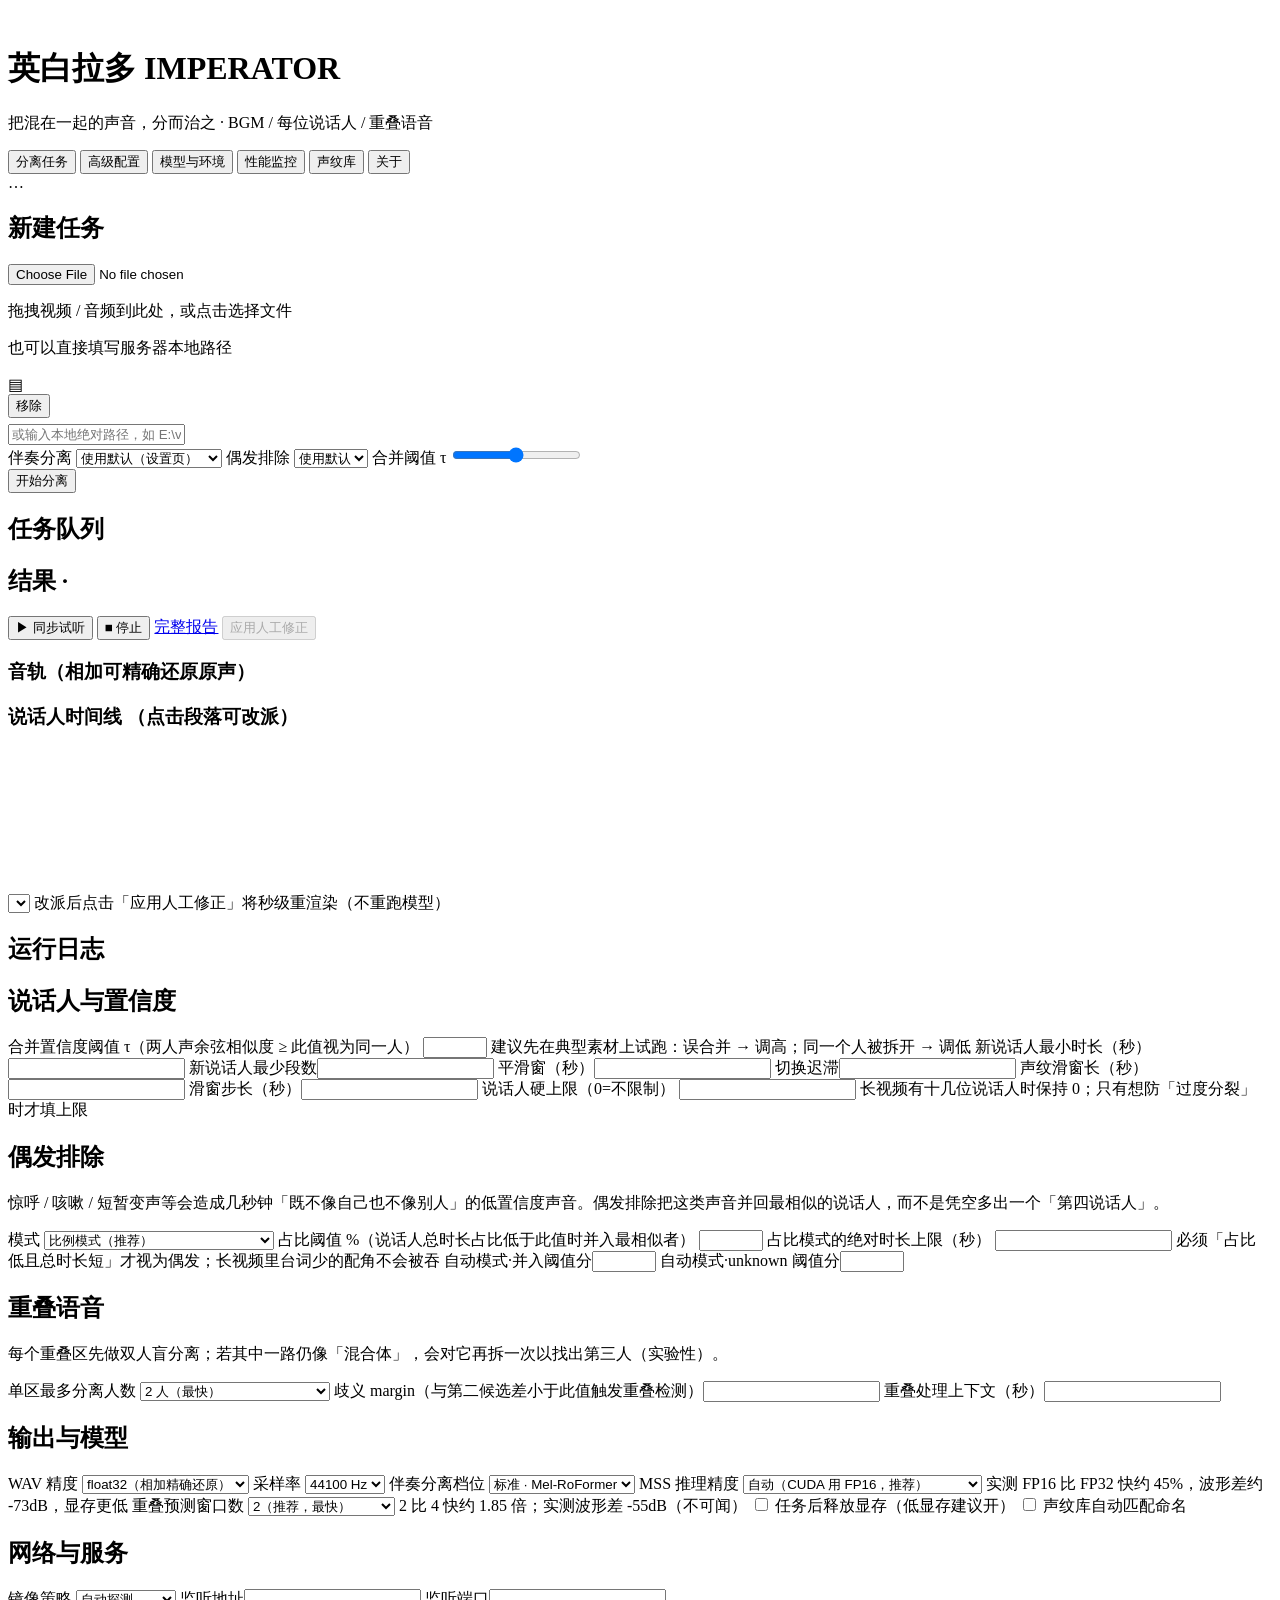
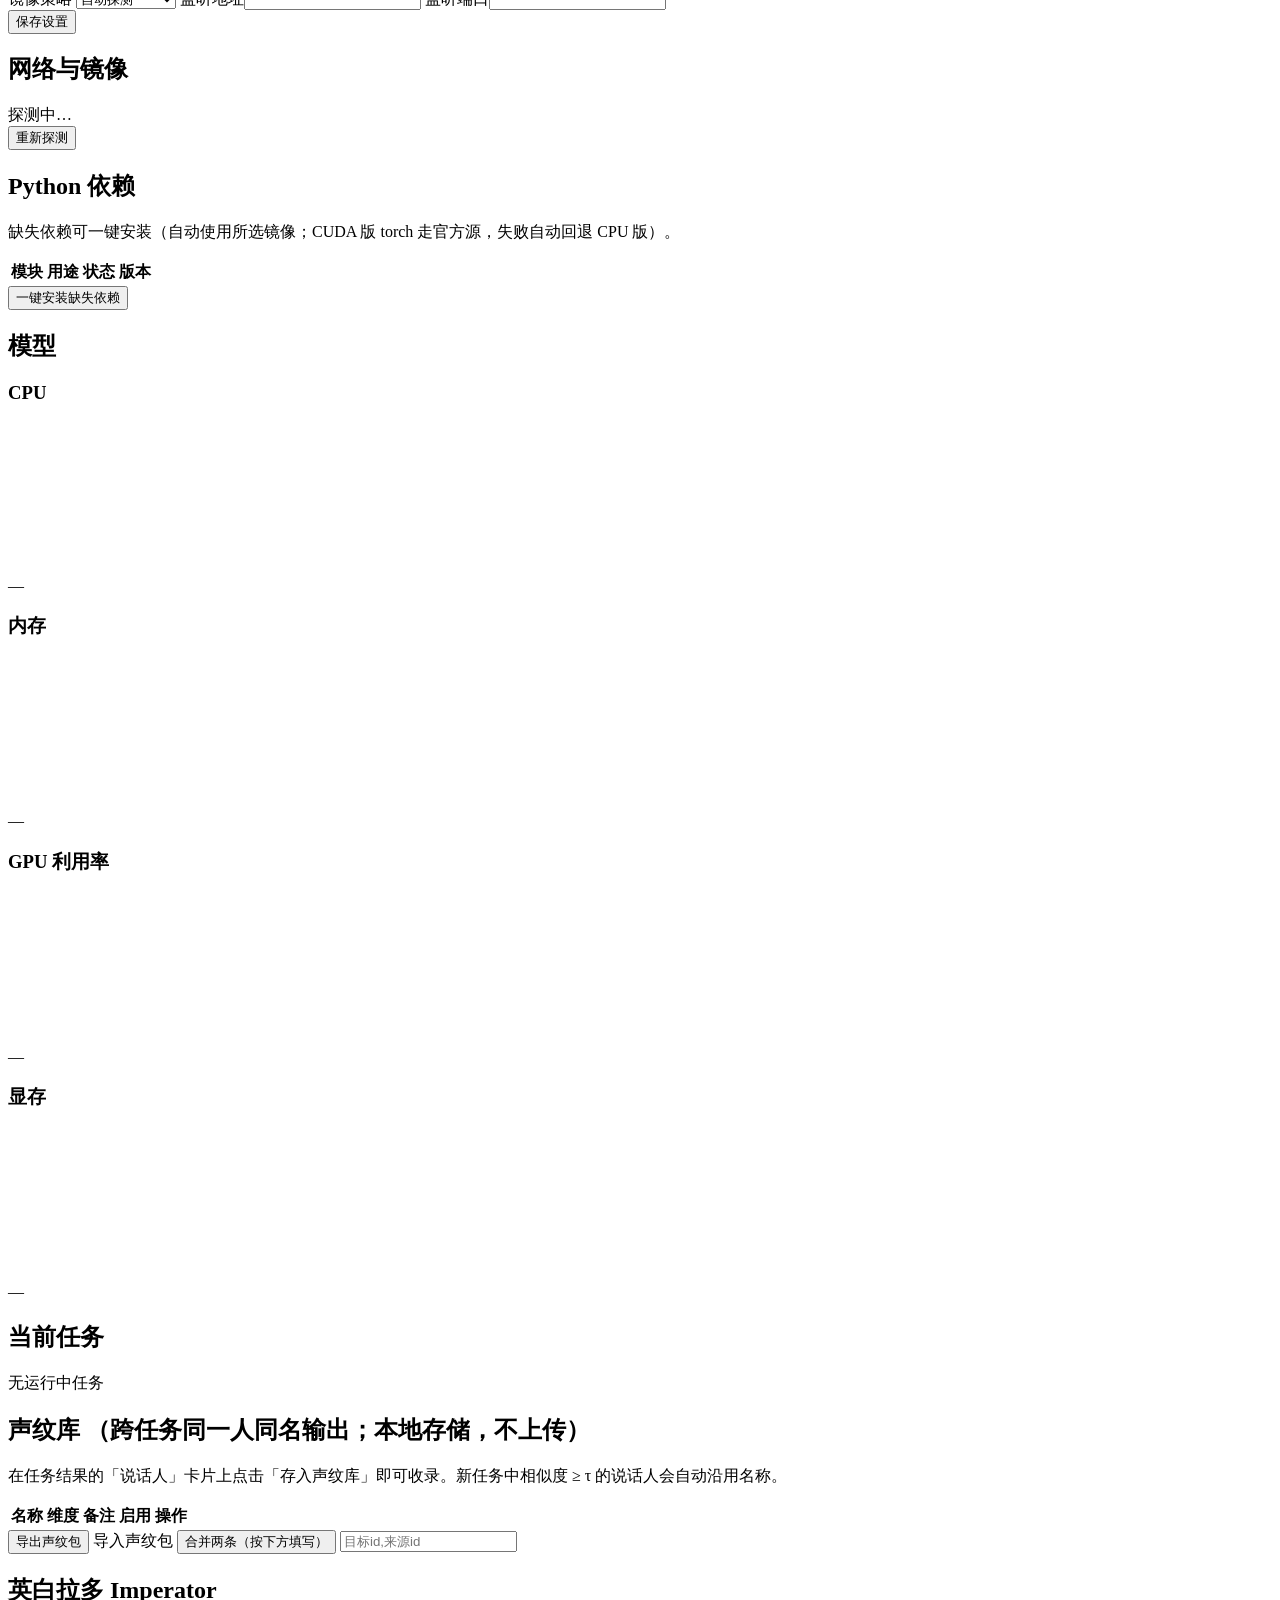
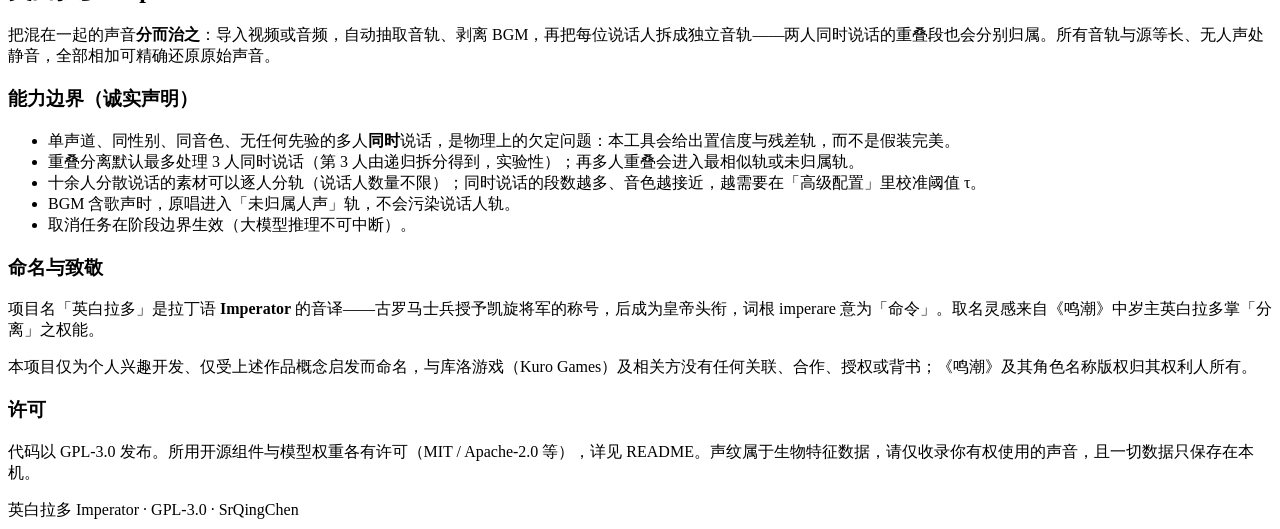
==== commit e304f066: "perf: RoFormer 重叠窗口默认 2（RTF 0.39→0.221，波形差-55dB）、新增 mss_overlap 设置；补充推理加速调研结论" ====
--- a/web/index.html
+++ b/web/index.html
@@ -215,6 +215,14 @@
         </select>
         <span class="muted">实测 FP16 比 FP32 快约 45%，波形差约 -73dB，显存更低</span>
       </label>
+      <label>重叠预测窗口数
+        <select id="s-mss_overlap">
+          <option value="2">2（推荐，最快）</option>
+          <option value="3">3（折中）</option>
+          <option value="4">4（保守，接缝更稳）</option>
+        </select>
+        <span class="muted">2 比 4 快约 1.85 倍；实测波形差 -55dB（不可闻）</span>
+      </label>
       <label class="checkline"><input type="checkbox" id="s-release_vram"> 任务后释放显存（低显存建议开）</label>
       <label class="checkline"><input type="checkbox" id="s-voiceprint_match"> 声纹库自动匹配命名</label>
     </div>
